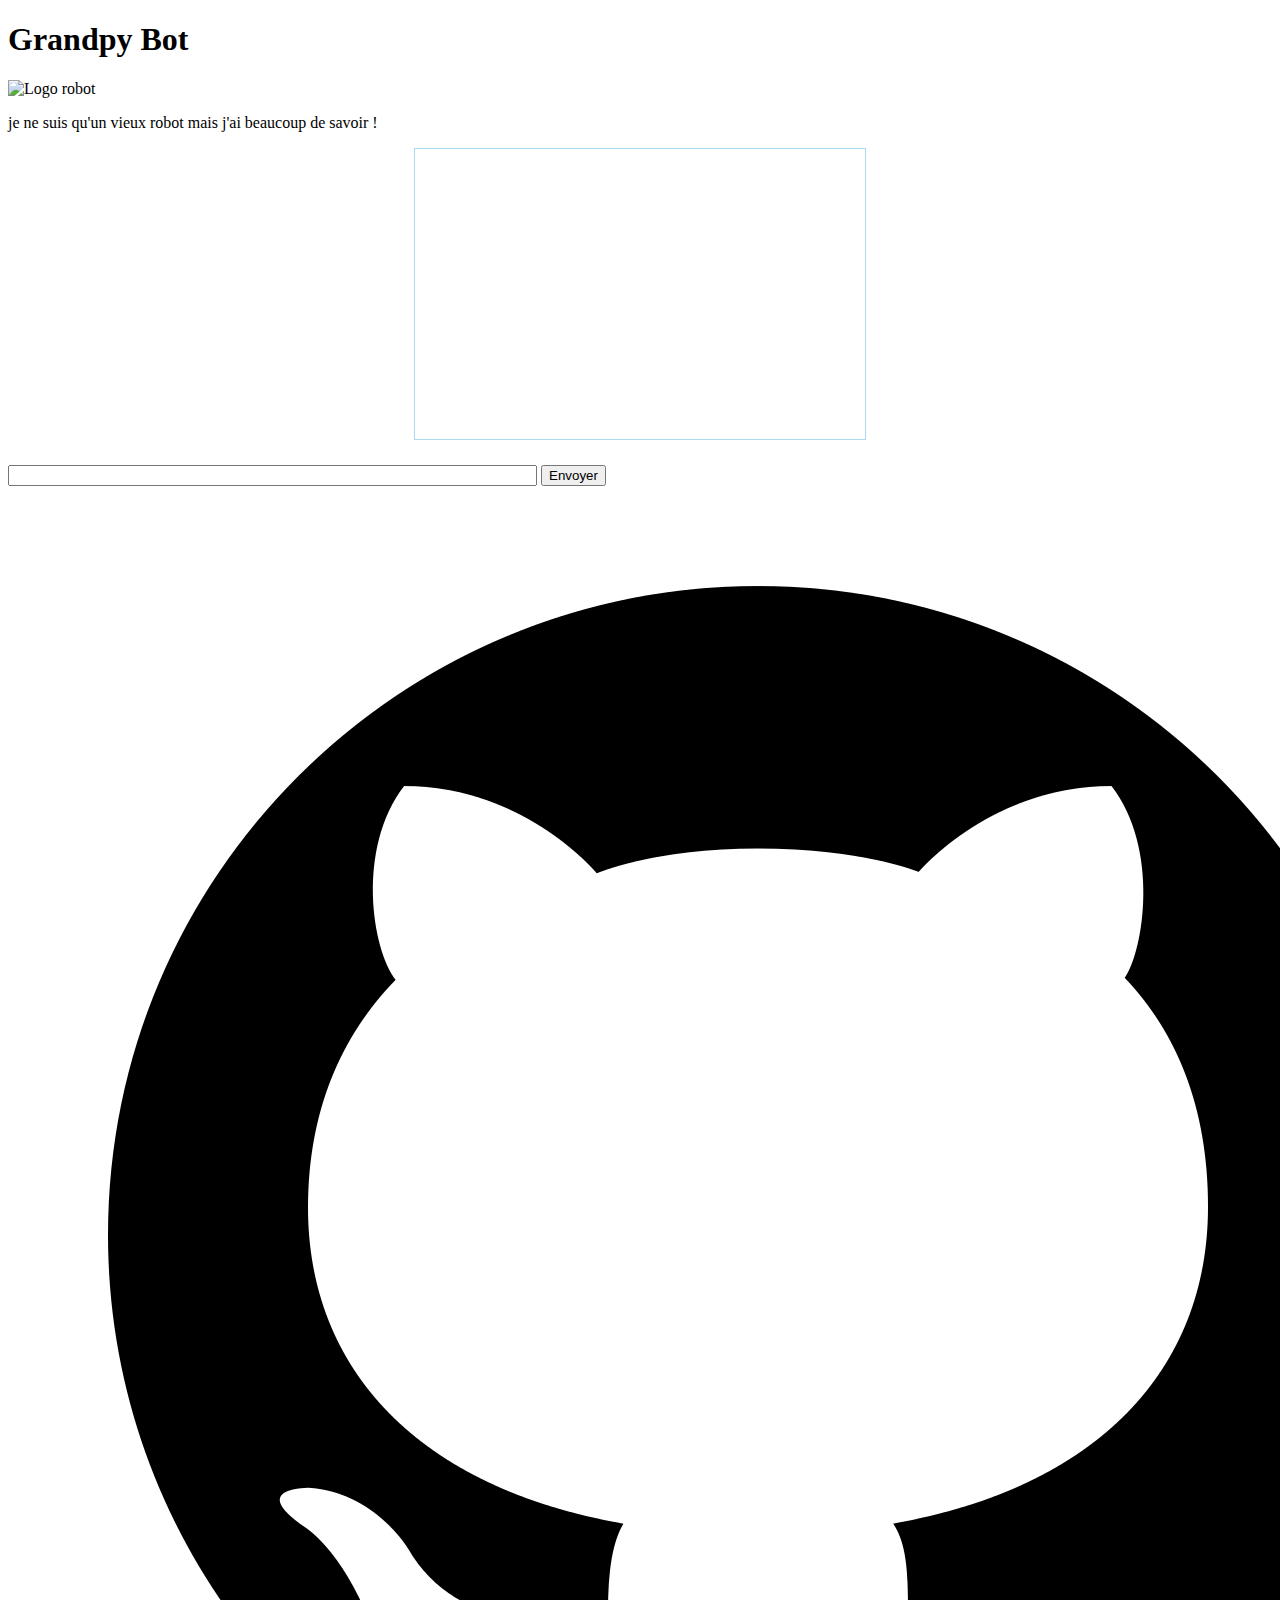
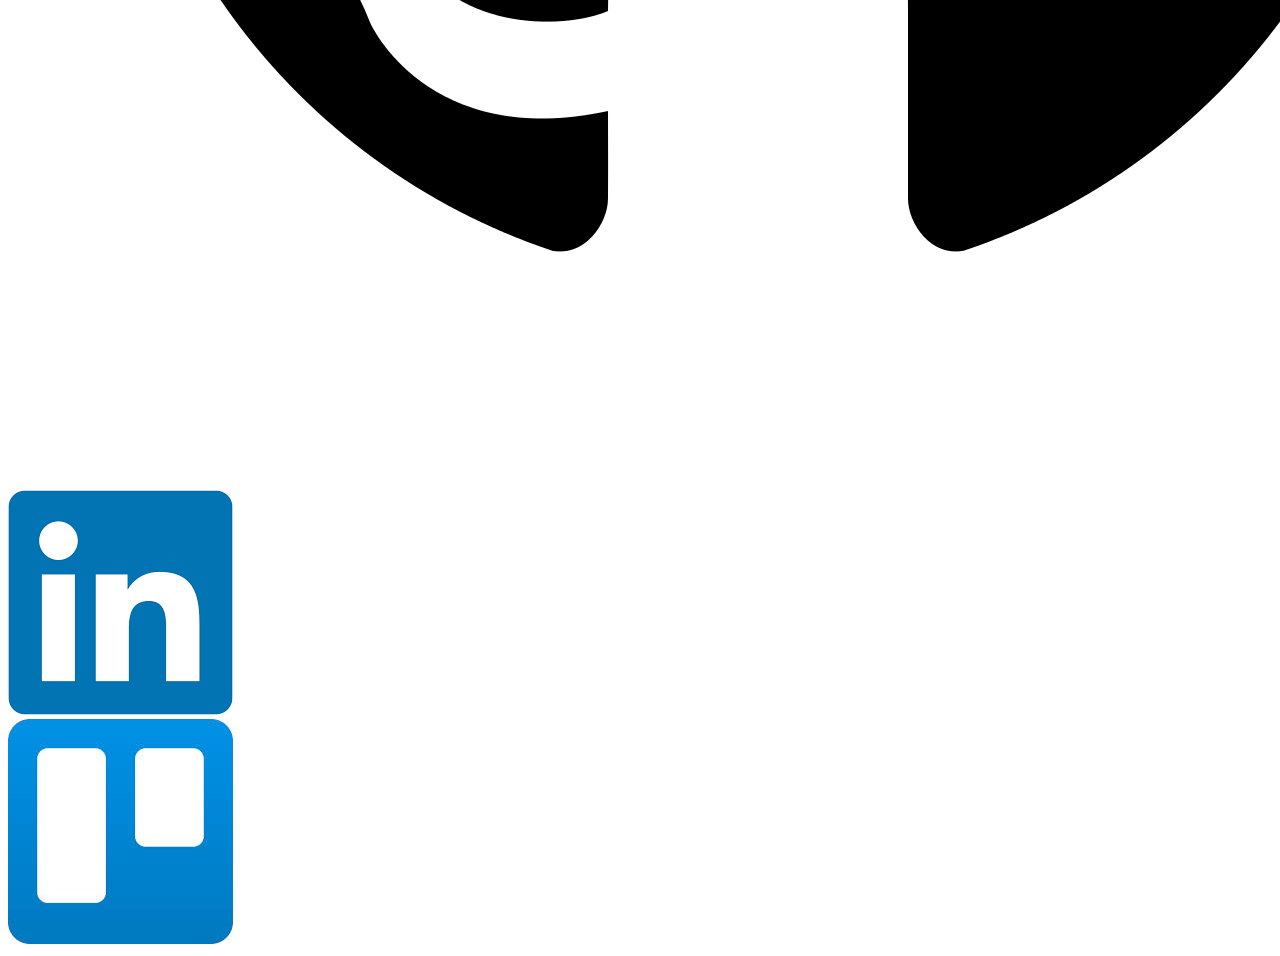
==== Statics/HTML/Index.html @ c3e75cfa "continue of index.html" ====
<!DOCTYPE HTML>
<html>
    <Head>
        <meta charset="UTF-8"/>
        <link rel="stylesheet" href="../CSS/style.css"/>
        <title>Grandpy Bot</title>
    </Head>
    <body>
        <header>
            <div id="Titre principal">
                <h1>Grandpy Bot</h1>
                <div id="logo_site">
                    <img src="../Images/logo_robot.jpg" alt="Logo robot"/>
                    <p>je ne suis qu'un vieux robot mais j'ai beaucoup de savoir !</p>
                </div>
            </div>
        </header>
    <section>
        <article>
            <div id = "chatbox"></div>
                <div id = "user text">
                    <form>
                        <input name="usermsg" type="text" id="usermsg" size="63" />
                        <input name="submitmsg" type="submit"  id="submitmsg" value="Envoyer" />
                    </form>
                </div>
        </article>
    </section>
    <footer>
        <div id="logo_icons">
            <div id="logo github">
                <img src="../Images/logo_github.png" alt="logo github">
            </div>
            <div id="logo linkedin">
                <img src="../Images/Logo_linkedin.png" alt="logo linkedin">
            </div>
            <div id="logo trello">
                <img src="../Images/Logo_trello.jpg" alt="logo trello">
            </div>
        </div>
    </footer>
    </body>
</html>
---- Statics/CSS/style.css ----
#logo_site img {
    width: 100px;
    height: 100px;
}

#chatbox {
    text-align:left;
    margin:0 auto;
    margin-bottom:25px;
    padding:10px;
    background:#fff;
    height:270px;
    width:430px;
    border:1px solid #ACD8F0;
    overflow:auto;
}
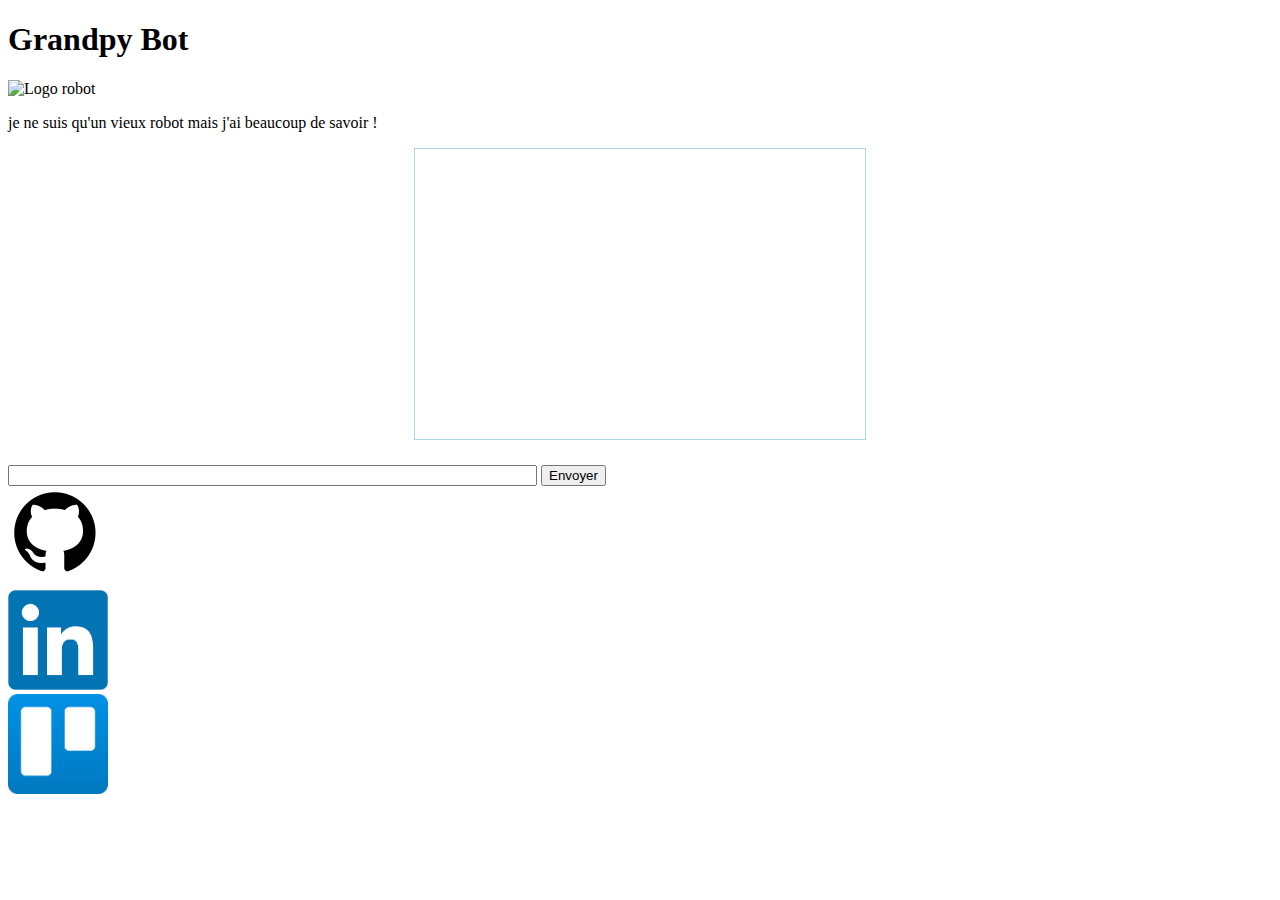
==== commit dcdc470d: "modify logo size and put links" ====
--- a/Statics/HTML/Index.html
+++ b/Statics/HTML/Index.html
@@ -28,14 +28,14 @@
     </section>
     <footer>
         <div id="logo_icons">
-            <div id="logo github">
-                <img src="../Images/logo_github.png" alt="logo github">
+            <div id="logo_github">
+                <a href="https://github.com/Blankxx420/Grandpy_Bot"><img src="../Images/logo_github.png" alt="logo github"/></a>
             </div>
-            <div id="logo linkedin">
-                <img src="../Images/Logo_linkedin.png" alt="logo linkedin">
+            <div id="logo_linkedin">
+                <a href="https://www.linkedin.com/in/brice-guichou-a52a65198"><img src="../Images/Logo_linkedin.png" alt="logo linkedin"></a>
             </div>
-            <div id="logo trello">
-                <img src="../Images/Logo_trello.jpg" alt="logo trello">
+            <div id="logo_trello">
+                <a href="https://trello.com/b/4BI5CA2U/grandpy-bot"><img src="../Images/Logo_trello.jpg" alt="logo trello"></a>
             </div>
         </div>
     </footer>
--- a/Statics/CSS/style.css
+++ b/Statics/CSS/style.css
@@ -13,4 +13,19 @@
     width:430px;
     border:1px solid #ACD8F0;
     overflow:auto;
+}
+
+#logo_github img{
+    width: 100px;
+    height: 100px;
+}
+
+#logo_linkedin img{
+    width: 100px;
+    height: 100px;
+}
+
+#logo_trello img{
+    width: 100px;
+    height: 100px;
 }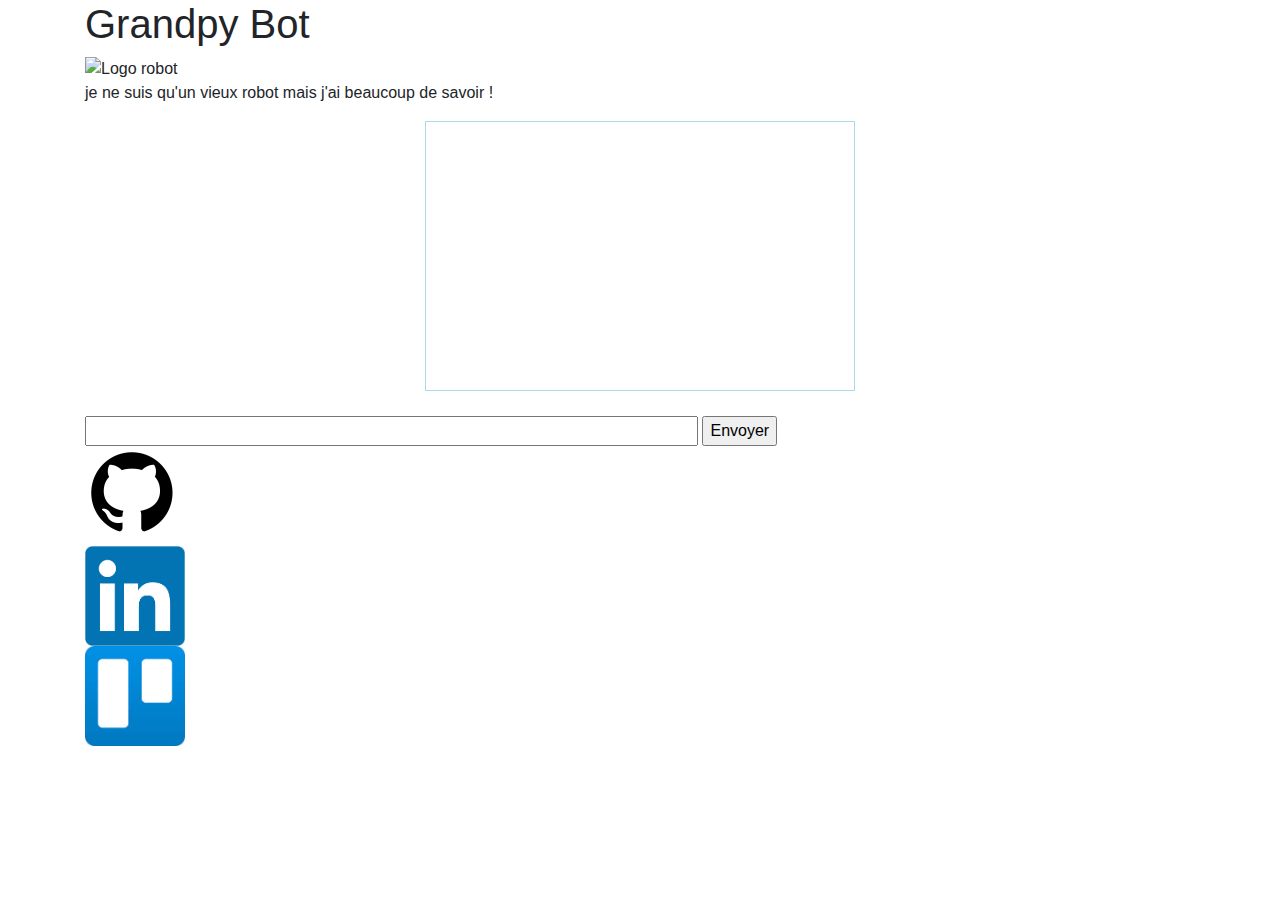
==== commit 56da46a6: "adding boostrap for project" ====
--- a/Statics/HTML/Index.html
+++ b/Statics/HTML/Index.html
@@ -3,41 +3,48 @@
     <Head>
         <meta charset="UTF-8"/>
         <link rel="stylesheet" href="../CSS/style.css"/>
+        <link rel="stylesheet" href="https://stackpath.bootstrapcdn.com/bootstrap/4.4.1/css/bootstrap.min.css" integrity="sha384-Vkoo8x4CGsO3+Hhxv8T/Q5PaXtkKtu6ug5TOeNV6gBiFeWPGFN9MuhOf23Q9Ifjh" crossorigin="anonymous"/>
         <title>Grandpy Bot</title>
     </Head>
     <body>
-        <header>
-            <div id="Titre principal">
-                <h1>Grandpy Bot</h1>
-                <div id="logo_site">
-                    <img src="../Images/logo_robot.jpg" alt="Logo robot"/>
-                    <p>je ne suis qu'un vieux robot mais j'ai beaucoup de savoir !</p>
+        <div class="container">
+            <div class="row">
+                <div class="col">
+                    <header>
+                        <div id="Titre principal">
+                            <h1>Grandpy Bot</h1>
+                            <div id="logo_site">
+                                <img src="../Images/logo_robot.jpg" alt="Logo robot"/>
+                                <p>je ne suis qu'un vieux robot mais j'ai beaucoup de savoir !</p>
+                            </div>
+                        </div> 
+                    </header>
                 </div>
             </div>
-        </header>
-    <section>
-        <article>
-            <div id = "chatbox"></div>
-                <div id = "user text">
-                    <form>
-                        <input name="usermsg" type="text" id="usermsg" size="63" />
-                        <input name="submitmsg" type="submit"  id="submitmsg" value="Envoyer" />
-                    </form>
+            <section>
+                <article>
+                    <div id = "chatbox"></div>
+                        <div id = "user text">
+                            <form>
+                                <input name="usermsg" type="text" id="usermsg" size="63" />
+                                <input name="submitmsg" type="submit"  id="submitmsg" value="Envoyer" />
+                            </form>
+                        </div>
+                </article>
+            </section>
+            <footer>
+                <div id="logo_icons">
+                    <div id="logo_github">
+                        <a href="https://github.com/Blankxx420/Grandpy_Bot"><img src="../Images/logo_github.png" alt="logo github"/></a>
+                    </div>
+                    <div id="logo_linkedin">
+                        <a href="https://www.linkedin.com/in/brice-guichou-a52a65198"><img src="../Images/Logo_linkedin.png" alt="logo linkedin"></a>
+                    </div>
+                    <div id="logo_trello">
+                        <a href="https://trello.com/b/4BI5CA2U/grandpy-bot"><img src="../Images/Logo_trello.jpg" alt="logo trello"></a>
+                    </div>
                 </div>
-        </article>
-    </section>
-    <footer>
-        <div id="logo_icons">
-            <div id="logo_github">
-                <a href="https://github.com/Blankxx420/Grandpy_Bot"><img src="../Images/logo_github.png" alt="logo github"/></a>
-            </div>
-            <div id="logo_linkedin">
-                <a href="https://www.linkedin.com/in/brice-guichou-a52a65198"><img src="../Images/Logo_linkedin.png" alt="logo linkedin"></a>
-            </div>
-            <div id="logo_trello">
-                <a href="https://trello.com/b/4BI5CA2U/grandpy-bot"><img src="../Images/Logo_trello.jpg" alt="logo trello"></a>
-            </div>
+            </footer>
         </div>
-    </footer>
     </body>
 </html>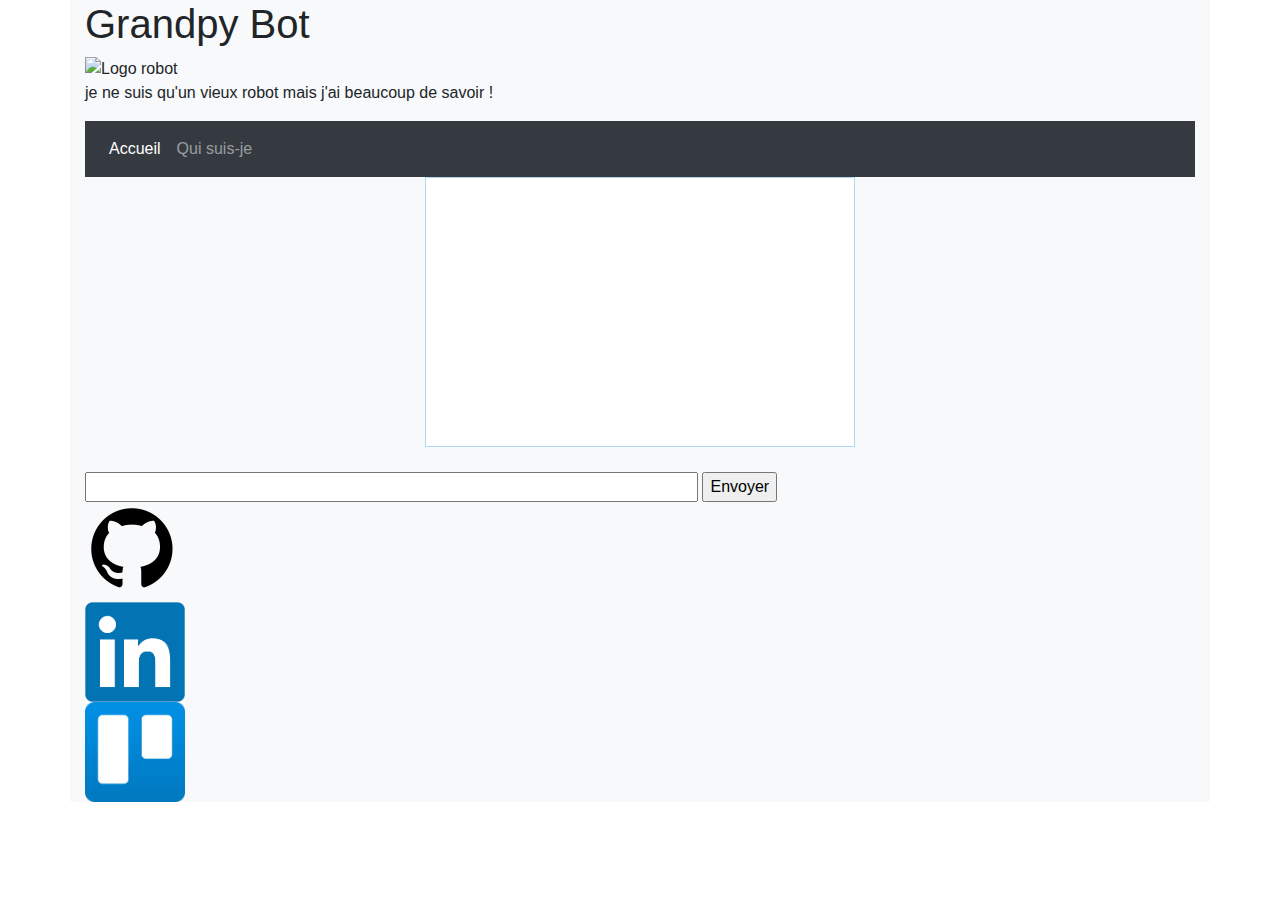
==== commit 969ebb96: "adding nav bar to index.html" ====
--- a/Statics/HTML/Index.html
+++ b/Statics/HTML/Index.html
@@ -7,7 +7,7 @@
         <title>Grandpy Bot</title>
     </Head>
     <body>
-        <div class="container">
+        <div class="container bg-light">
             <div class="row">
                 <div class="col">
                     <header>
@@ -17,6 +17,21 @@
                                 <img src="../Images/logo_robot.jpg" alt="Logo robot"/>
                                 <p>je ne suis qu'un vieux robot mais j'ai beaucoup de savoir !</p>
                             </div>
+                            <nav class="col navbar navbar-expand bg-dark navbar-dark">
+                                <button class="navbar-toggler" type="button" data-toggle="collapse" data-target="#navbarContent">
+                                    <span class="navbar-toggler-icon"></span>
+                                </button>
+                                <div id="navbarContent" class="collapse navbar-collapse">
+                                    <ul class="navbar-nav">
+                                       <li class="nav-item active">
+                                          <a class="nav-link" href="index.html">Accueil</a>
+                                       </li>
+                                       <li class="nav-item">
+                                          <a class="nav-link" href="#">Qui suis-je</a>
+                                       </li>
+                                    </ul>
+                                 </div>
+                            </nav>
                         </div> 
                     </header>
                 </div>
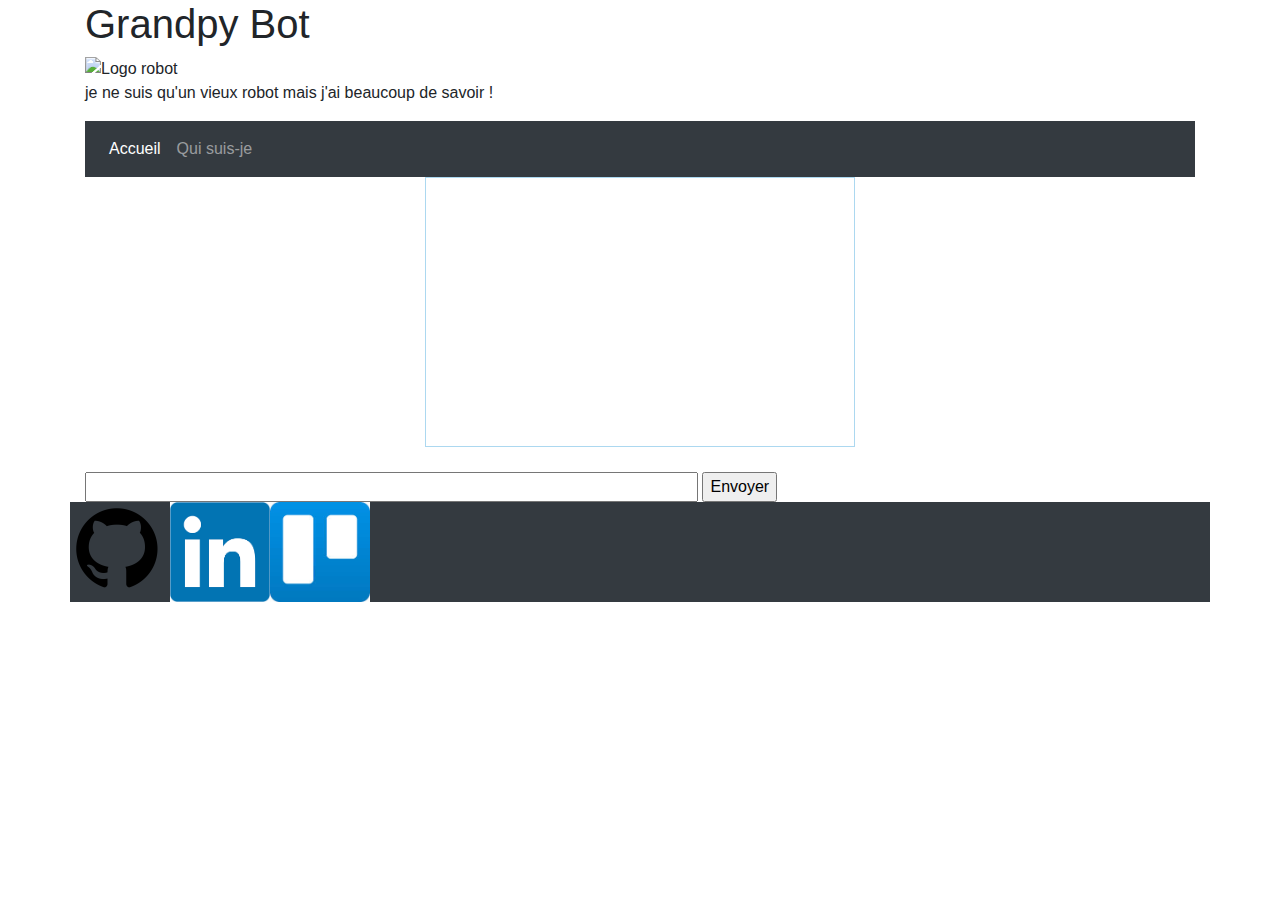
==== commit 81f27487: "try fixing icons in the footer" ====
--- a/Statics/HTML/Index.html
+++ b/Statics/HTML/Index.html
@@ -7,7 +7,7 @@
         <title>Grandpy Bot</title>
     </Head>
     <body>
-        <div class="container bg-light">
+        <div class="container">
             <div class="row">
                 <div class="col">
                     <header>
@@ -47,19 +47,21 @@
                         </div>
                 </article>
             </section>
-            <footer>
-                <div id="logo_icons">
-                    <div id="logo_github">
-                        <a href="https://github.com/Blankxx420/Grandpy_Bot"><img src="../Images/logo_github.png" alt="logo github"/></a>
+            <div class="row bg-dark">
+                <footer>
+                    <div id="logo_icons">
+                        <div id="logo_github">
+                            <a href="https://github.com/Blankxx420/Grandpy_Bot"><img src="../Images/logo_github.png" alt="logo github"/></a>
+                        </div>
+                        <div id="logo_linkedin">
+                            <a href="https://www.linkedin.com/in/brice-guichou-a52a65198"><img src="../Images/Logo_linkedin.png" alt="logo linkedin"></a>
+                        </div>
+                        <div id="logo_trello">
+                            <a href="https://trello.com/b/4BI5CA2U/grandpy-bot"><img src="../Images/Logo_trello.jpg" alt="logo trello"></a>
+                        </div>
                     </div>
-                    <div id="logo_linkedin">
-                        <a href="https://www.linkedin.com/in/brice-guichou-a52a65198"><img src="../Images/Logo_linkedin.png" alt="logo linkedin"></a>
-                    </div>
-                    <div id="logo_trello">
-                        <a href="https://trello.com/b/4BI5CA2U/grandpy-bot"><img src="../Images/Logo_trello.jpg" alt="logo trello"></a>
-                    </div>
-                </div>
-            </footer>
+                </footer>
+            </div>
         </div>
     </body>
 </html>--- a/Statics/CSS/style.css
+++ b/Statics/CSS/style.css
@@ -15,17 +15,25 @@
     overflow:auto;
 }
 
-#logo_github img{
+
+#logo_icons {
+    display: flex;
+    flex-flow: row ;
+    justify-content: center;   
+}
+
+#logo_github img {
     width: 100px;
     height: 100px;
 }
 
 #logo_linkedin img{
     width: 100px;
-    height: 100px;
+    height: 100px;  
 }
+
 
 #logo_trello img{
     width: 100px;
-    height: 100px;
-}+    height: 100px;   
+}
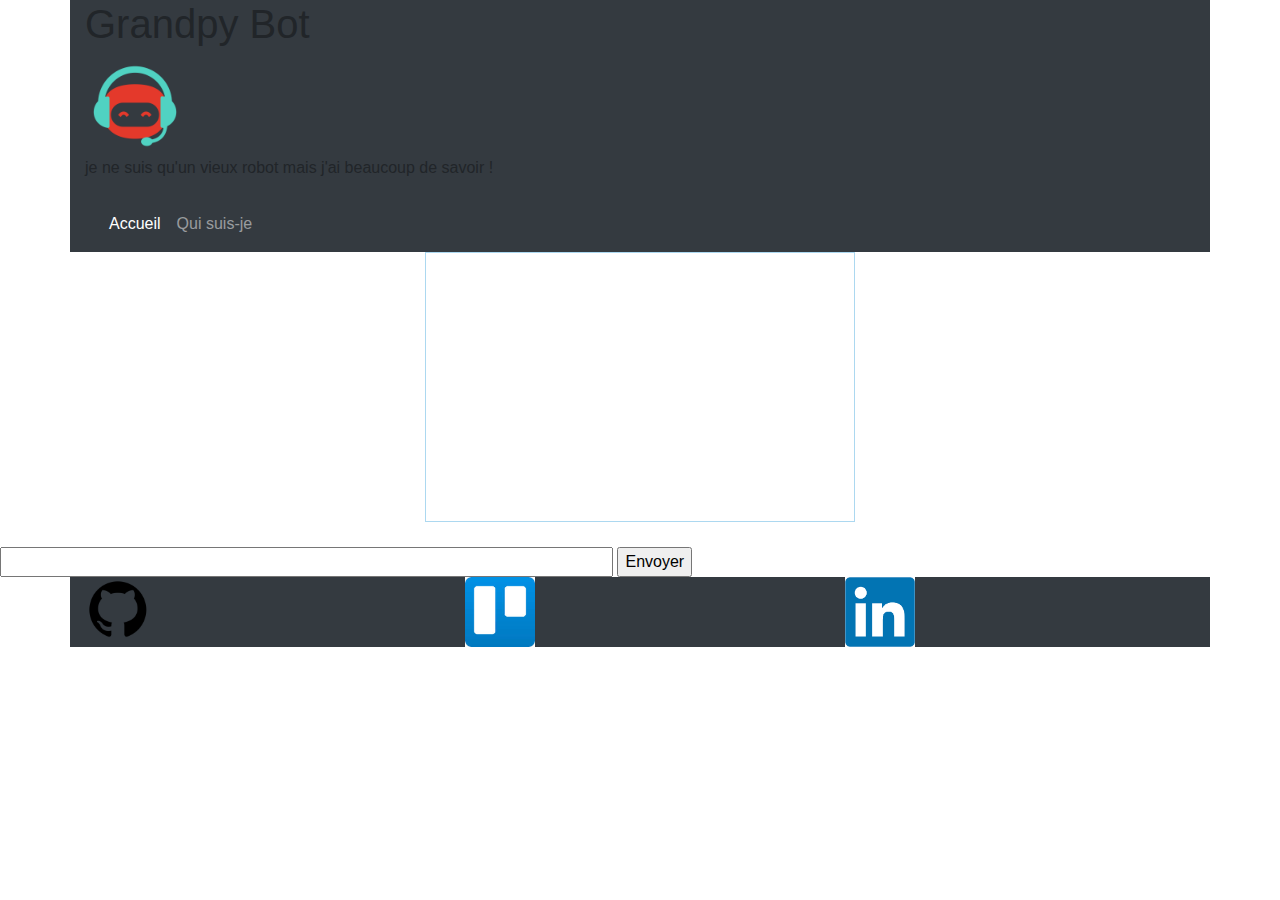
==== commit 189a92e8: "changing logo on top, changing footer logo section" ====
--- a/Statics/HTML/Index.html
+++ b/Statics/HTML/Index.html
@@ -1,67 +1,69 @@
 <!DOCTYPE HTML>
 <html>
-    <Head>
-        <meta charset="UTF-8"/>
-        <link rel="stylesheet" href="../CSS/style.css"/>
-        <link rel="stylesheet" href="https://stackpath.bootstrapcdn.com/bootstrap/4.4.1/css/bootstrap.min.css" integrity="sha384-Vkoo8x4CGsO3+Hhxv8T/Q5PaXtkKtu6ug5TOeNV6gBiFeWPGFN9MuhOf23Q9Ifjh" crossorigin="anonymous"/>
-        <title>Grandpy Bot</title>
-    </Head>
-    <body>
-        <div class="container">
-            <div class="row">
-                <div class="col">
-                    <header>
-                        <div id="Titre principal">
-                            <h1>Grandpy Bot</h1>
-                            <div id="logo_site">
-                                <img src="../Images/logo_robot.jpg" alt="Logo robot"/>
-                                <p>je ne suis qu'un vieux robot mais j'ai beaucoup de savoir !</p>
-                            </div>
-                            <nav class="col navbar navbar-expand bg-dark navbar-dark">
-                                <button class="navbar-toggler" type="button" data-toggle="collapse" data-target="#navbarContent">
-                                    <span class="navbar-toggler-icon"></span>
-                                </button>
-                                <div id="navbarContent" class="collapse navbar-collapse">
-                                    <ul class="navbar-nav">
-                                       <li class="nav-item active">
-                                          <a class="nav-link" href="index.html">Accueil</a>
-                                       </li>
-                                       <li class="nav-item">
-                                          <a class="nav-link" href="#">Qui suis-je</a>
-                                       </li>
-                                    </ul>
-                                 </div>
-                            </nav>
-                        </div> 
-                    </header>
+<Head>
+    <meta charset="UTF-8"/>
+    <link rel="stylesheet" href="../CSS/style.css"/>
+    <link rel="stylesheet" href="https://stackpath.bootstrapcdn.com/bootstrap/4.4.1/css/bootstrap.min.css" integrity="sha384-Vkoo8x4CGsO3+Hhxv8T/Q5PaXtkKtu6ug5TOeNV6gBiFeWPGFN9MuhOf23Q9Ifjh" crossorigin="anonymous"/>
+    <title>Grandpy Bot</title>
+</Head>
+<body>
+<div class="container bg-dark">
+    <div class="row">
+        <div class="col">
+            <header>
+                <div id="Titre principal">
+                    <h1>Grandpy Bot</h1>
+                    <div id="logo_site">
+                        <img src="../Images/logo_robot.png" alt="Logo robot"/>
+                        <p>je ne suis qu'un vieux robot mais j'ai beaucoup de savoir !</p>
+                    </div>
+                    <nav class="col navbar navbar-expand bg-dark navbar-dark">
+                        <button class="navbar-toggler" type="button" data-toggle="collapse" data-target="#navbarContent">
+                            <span class="navbar-toggler-icon"></span>
+                        </button>
+                        <div id="navbarContent" class="collapse navbar-collapse">
+                            <ul class="navbar-nav">
+                                <li class="nav-item active">
+                                    <a class="nav-link" href="index.html">Accueil</a>
+                                </li>
+                                <li class="nav-item">
+                                    <a class="nav-link" href="#">Qui suis-je</a>
+                                </li>
+                            </ul>
+                        </div>
+                    </nav>
+                </div>
+            </header>
+        </div>
+    </div>
+</div>
+    <section>
+        <div id = "chatbox"></div>
+            <div id = "user text">
+                <form>
+                    <input name="usermsg" type="text" id="usermsg" size="63" />
+                    <input name="submitmsg" type="submit"  id="submitmsg" value="Envoyer" />
+                </form>
+            </div>
+    </section>
+    <footer class="container bg-dark">
+        <div class="row">
+            <div class="col-4">
+                <div id="logo_github">
+                    <a href = "https://github.com/Blankxx420/Grandpy_Bot"><img src = "../Images/logo_github.png" alt = "link github"/></a>
                 </div>
             </div>
-            <section>
-                <article>
-                    <div id = "chatbox"></div>
-                        <div id = "user text">
-                            <form>
-                                <input name="usermsg" type="text" id="usermsg" size="63" />
-                                <input name="submitmsg" type="submit"  id="submitmsg" value="Envoyer" />
-                            </form>
-                        </div>
-                </article>
-            </section>
-            <div class="row bg-dark">
-                <footer>
-                    <div id="logo_icons">
-                        <div id="logo_github">
-                            <a href="https://github.com/Blankxx420/Grandpy_Bot"><img src="../Images/logo_github.png" alt="logo github"/></a>
-                        </div>
-                        <div id="logo_linkedin">
-                            <a href="https://www.linkedin.com/in/brice-guichou-a52a65198"><img src="../Images/Logo_linkedin.png" alt="logo linkedin"></a>
-                        </div>
-                        <div id="logo_trello">
-                            <a href="https://trello.com/b/4BI5CA2U/grandpy-bot"><img src="../Images/Logo_trello.jpg" alt="logo trello"></a>
-                        </div>
-                    </div>
-                </footer>
+            <div class="col-4">
+                <div id="logo_trello">
+                    <a href = "https://trello.com/b/4BI5CA2U/grandpy-bot"><img src = "../Images/Logo_trello.jpg" alt = "link Trello"/></a>
+                </div>
+            </div>
+            <div class="col-4">
+                <div id="logo_linkedin">
+                    <a href = "https://www.linkedin.com/in/brice-guichou-a52a65198"><img src = "../Images/Logo_linkedin.png" alt = "link Linkedin"/></a>
+                </div>
             </div>
         </div>
-    </body>
+    </footer>
+</body>
 </html>--- a/Statics/CSS/style.css
+++ b/Statics/CSS/style.css
@@ -16,24 +16,19 @@
 }
 
 
-#logo_icons {
-    display: flex;
-    flex-flow: row ;
-    justify-content: center;   
-}
 
 #logo_github img {
-    width: 100px;
-    height: 100px;
+    width: 70px;
+    height: 70px;
 }
 
 #logo_linkedin img{
-    width: 100px;
-    height: 100px;  
+    width: 70px;
+    height: 70px;
 }
 
 
 #logo_trello img{
-    width: 100px;
-    height: 100px;   
+    width: 70px;
+    height: 70px;
 }
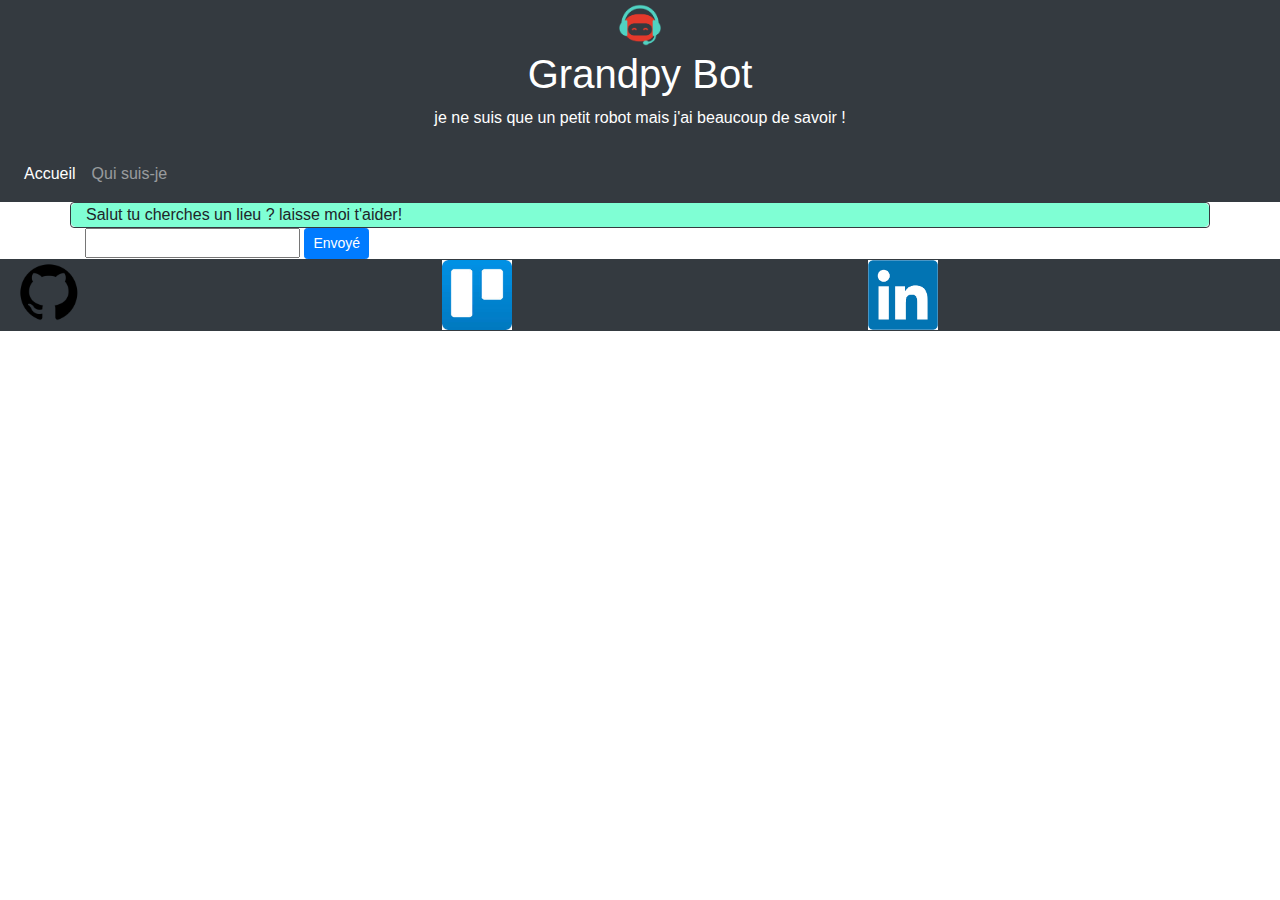
==== commit d91b202c: "adding function to index.js and styling chatbox" ====
--- a/Statics/HTML/Index.html
+++ b/Statics/HTML/Index.html
@@ -2,52 +2,49 @@
 <html>
 <Head>
     <meta charset="UTF-8"/>
+    <meta name = "viewport" content="width= device-width, user-scalable=no, initial-scale=1.0, minimum-scale=1.0">
+    <link rel="stylesheet" href="https://stackpath.bootstrapcdn.com/bootstrap/4.4.1/css/bootstrap.min.css" integrity="sha384-Vkoo8x4CGsO3+Hhxv8T/Q5PaXtkKtu6ug5TOeNV6gBiFeWPGFN9MuhOf23Q9Ifjh" crossorigin="anonymous"/>
     <link rel="stylesheet" href="../CSS/style.css"/>
-    <link rel="stylesheet" href="https://stackpath.bootstrapcdn.com/bootstrap/4.4.1/css/bootstrap.min.css" integrity="sha384-Vkoo8x4CGsO3+Hhxv8T/Q5PaXtkKtu6ug5TOeNV6gBiFeWPGFN9MuhOf23Q9Ifjh" crossorigin="anonymous"/>
     <title>Grandpy Bot</title>
 </Head>
 <body>
-<div class="container bg-dark">
-    <div class="row">
-        <div class="col">
-            <header>
-                <div id="Titre principal">
-                    <h1>Grandpy Bot</h1>
-                    <div id="logo_site">
-                        <img src="../Images/logo_robot.png" alt="Logo robot"/>
-                        <p>je ne suis qu'un vieux robot mais j'ai beaucoup de savoir !</p>
-                    </div>
-                    <nav class="col navbar navbar-expand bg-dark navbar-dark">
-                        <button class="navbar-toggler" type="button" data-toggle="collapse" data-target="#navbarContent">
-                            <span class="navbar-toggler-icon"></span>
-                        </button>
-                        <div id="navbarContent" class="collapse navbar-collapse">
-                            <ul class="navbar-nav">
-                                <li class="nav-item active">
-                                    <a class="nav-link" href="index.html">Accueil</a>
-                                </li>
-                                <li class="nav-item">
-                                    <a class="nav-link" href="#">Qui suis-je</a>
-                                </li>
-                            </ul>
-                        </div>
-                    </nav>
-                </div>
-            </header>
+<header class="container-fluid bg-dark">
+    <div class = "row">
+        <div class="col text-center text-white" id="text-header">
+            <img src="../Images/logo_robot.png" alt="logo grandpy" width="50">
+            <h1>Grandpy Bot</h1>
+            <p> je ne suis que un petit robot mais j'ai beaucoup de savoir !</p>
         </div>
     </div>
-</div>
-    <section>
-        <div id = "chatbox"></div>
-            <div id = "user text">
-                <form>
-                    <input name="usermsg" type="text" id="usermsg" size="63" />
-                    <input name="submitmsg" type="submit"  id="submitmsg" value="Envoyer" />
-                </form>
+    <div class="row">
+        <nav class="col navbar navbar-expand bg-dark navbar-dark">
+            <button class="navbar-toggler" type="button" data-toggle="collapse" data-target="#navbarContent">
+                <span class="navbar-toggler-icon"></span>
+            </button>
+            <div id="navbarContent" class="collapse navbar-collapse">
+                <ul class="navbar-nav">
+                    <li class="nav-item active">
+                        <a class="nav-link" href="index.html">Accueil</a>
+                    </li>
+                    <li class="nav-item">
+                        <a class="nav-link" href="#">Qui suis-je</a>
+                    </li>
+                </ul>
             </div>
+        </nav>
+    </div>
+</header>
+<section class="container">
+    <div class="row border border-dark rounded" id="all-chatbox">
+        <div class="chatbox col-12 answerer text_right">
+            Salut tu cherches un lieu ? laisse moi t'aider!
+        </div>
+    </div>
+    <input class="" id ="question-value" type="text">
+    <button class="btn btn-primary btn-sm" id="ask-question"> Envoyé </button>
     </section>
-    <footer class="container bg-dark">
-        <div class="row">
+    <footer class="container-fluid bg-dark">
+        <div class="row border border-dark">
             <div class="col-4">
                 <div id="logo_github">
                     <a href = "https://github.com/Blankxx420/Grandpy_Bot"><img src = "../Images/logo_github.png" alt = "link github"/></a>
@@ -65,5 +62,8 @@
             </div>
         </div>
     </footer>
+<script src="https://code.jquery.com/jquery-3.6.0.js" integrity="sha256-H+K7U5CnXl1h5ywQfKtSj8PCmoN9aaq30gDh27Xc0jk=" crossorigin="anonymous"></script>
+<script src="../Javascript/index.js"></script>
+
 </body>
 </html>--- a/Statics/CSS/style.css
+++ b/Statics/CSS/style.css
@@ -3,23 +3,21 @@
     height: 100px;
 }
 
-#chatbox {
-    text-align:left;
-    margin:0 auto;
-    margin-bottom:25px;
-    padding:10px;
-    background:#fff;
-    height:270px;
-    width:430px;
-    border:1px solid #ACD8F0;
-    overflow:auto;
-}
-
-
 
 #logo_github img {
     width: 70px;
     height: 70px;
+}
+.answerer {
+ margin: auto;
+ background: aquamarine;
+}
+.asker {
+    background: green;
+}
+
+.chatbox {
+    border-radius: 5px;
 }
 
 #logo_linkedin img{
@@ -32,3 +30,7 @@
     width: 70px;
     height: 70px;
 }
+
+#user_text{
+ text_align: center;
+}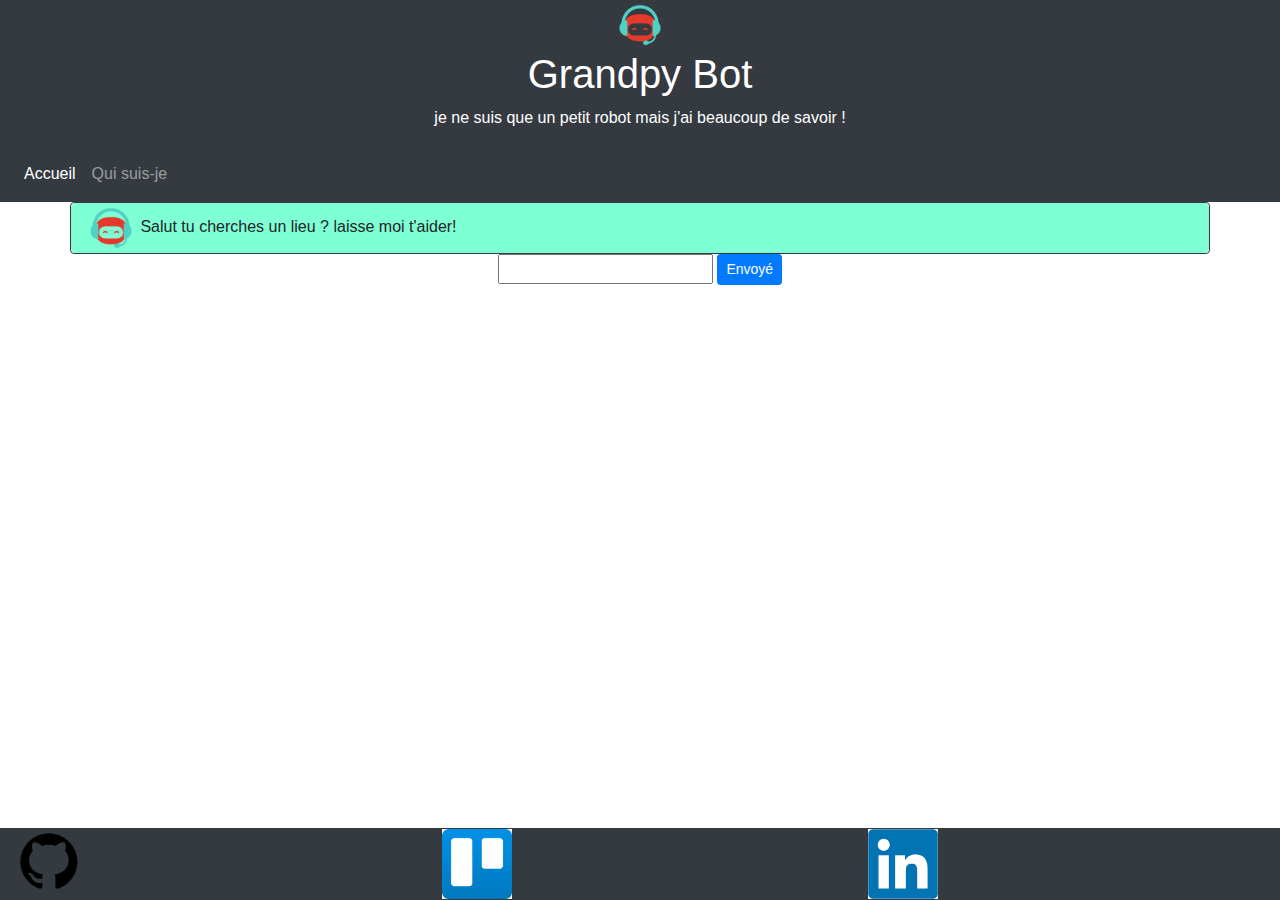
==== commit d8e3f4a1: "styling div for user question in chatbox" ====
--- a/Statics/HTML/Index.html
+++ b/Statics/HTML/Index.html
@@ -36,32 +36,35 @@
 </header>
 <section class="container">
     <div class="row border border-dark rounded" id="all-chatbox">
-        <div class="chatbox col-12 answerer text_right">
+        <div class="chatbox col-12 answerer text-left">
+            <img src="../Images/logo_robot.png" alt="avatar" width="50">
             Salut tu cherches un lieu ? laisse moi t'aider!
         </div>
     </div>
-    <input class="" id ="question-value" type="text">
-    <button class="btn btn-primary btn-sm" id="ask-question"> Envoyé </button>
-    </section>
-    <footer class="container-fluid bg-dark">
-        <div class="row border border-dark">
-            <div class="col-4">
-                <div id="logo_github">
-                    <a href = "https://github.com/Blankxx420/Grandpy_Bot"><img src = "../Images/logo_github.png" alt = "link github"/></a>
-                </div>
-            </div>
-            <div class="col-4">
-                <div id="logo_trello">
-                    <a href = "https://trello.com/b/4BI5CA2U/grandpy-bot"><img src = "../Images/Logo_trello.jpg" alt = "link Trello"/></a>
-                </div>
-            </div>
-            <div class="col-4">
-                <div id="logo_linkedin">
-                    <a href = "https://www.linkedin.com/in/brice-guichou-a52a65198"><img src = "../Images/Logo_linkedin.png" alt = "link Linkedin"/></a>
-                </div>
+    <div id="question-block">
+        <input id ="question-value" type="text">
+        <button class="btn btn-primary btn-sm" id="ask-question"> Envoyé </button>
+    </div>
+</section>
+<footer class="container-fluid bg-dark">
+    <div class="row border border-dark">
+        <div class="col-4">
+            <div id="logo_github">
+                <a href = "https://github.com/Blankxx420/Grandpy_Bot"><img src = "../Images/logo_github.png" alt = "link github"/></a>
             </div>
         </div>
-    </footer>
+        <div class="col-4">
+            <div id="logo_trello">
+                <a href = "https://trello.com/b/4BI5CA2U/grandpy-bot"><img src = "../Images/Logo_trello.jpg" alt = "link Trello"/></a>
+            </div>
+        </div>
+        <div class="col-4">
+            <div id="logo_linkedin">
+                <a href = "https://www.linkedin.com/in/brice-guichou-a52a65198"><img src = "../Images/Logo_linkedin.png" alt = "link Linkedin"/></a>
+            </div>
+        </div>
+    </div>
+</footer>
 <script src="https://code.jquery.com/jquery-3.6.0.js" integrity="sha256-H+K7U5CnXl1h5ywQfKtSj8PCmoN9aaq30gDh27Xc0jk=" crossorigin="anonymous"></script>
 <script src="../Javascript/index.js"></script>
 
--- a/Statics/CSS/style.css
+++ b/Statics/CSS/style.css
@@ -9,11 +9,11 @@
     height: 70px;
 }
 .answerer {
- margin: auto;
  background: aquamarine;
 }
 .asker {
-    background: green;
+    background: antiquewhite;
+    text-align: right;
 }
 
 .chatbox {
@@ -31,6 +31,10 @@
     height: 70px;
 }
 
-#user_text{
- text_align: center;
+#question-block{
+   text-align: center;
+}
+footer{
+ position: absolute;
+ bottom: 0;
 }